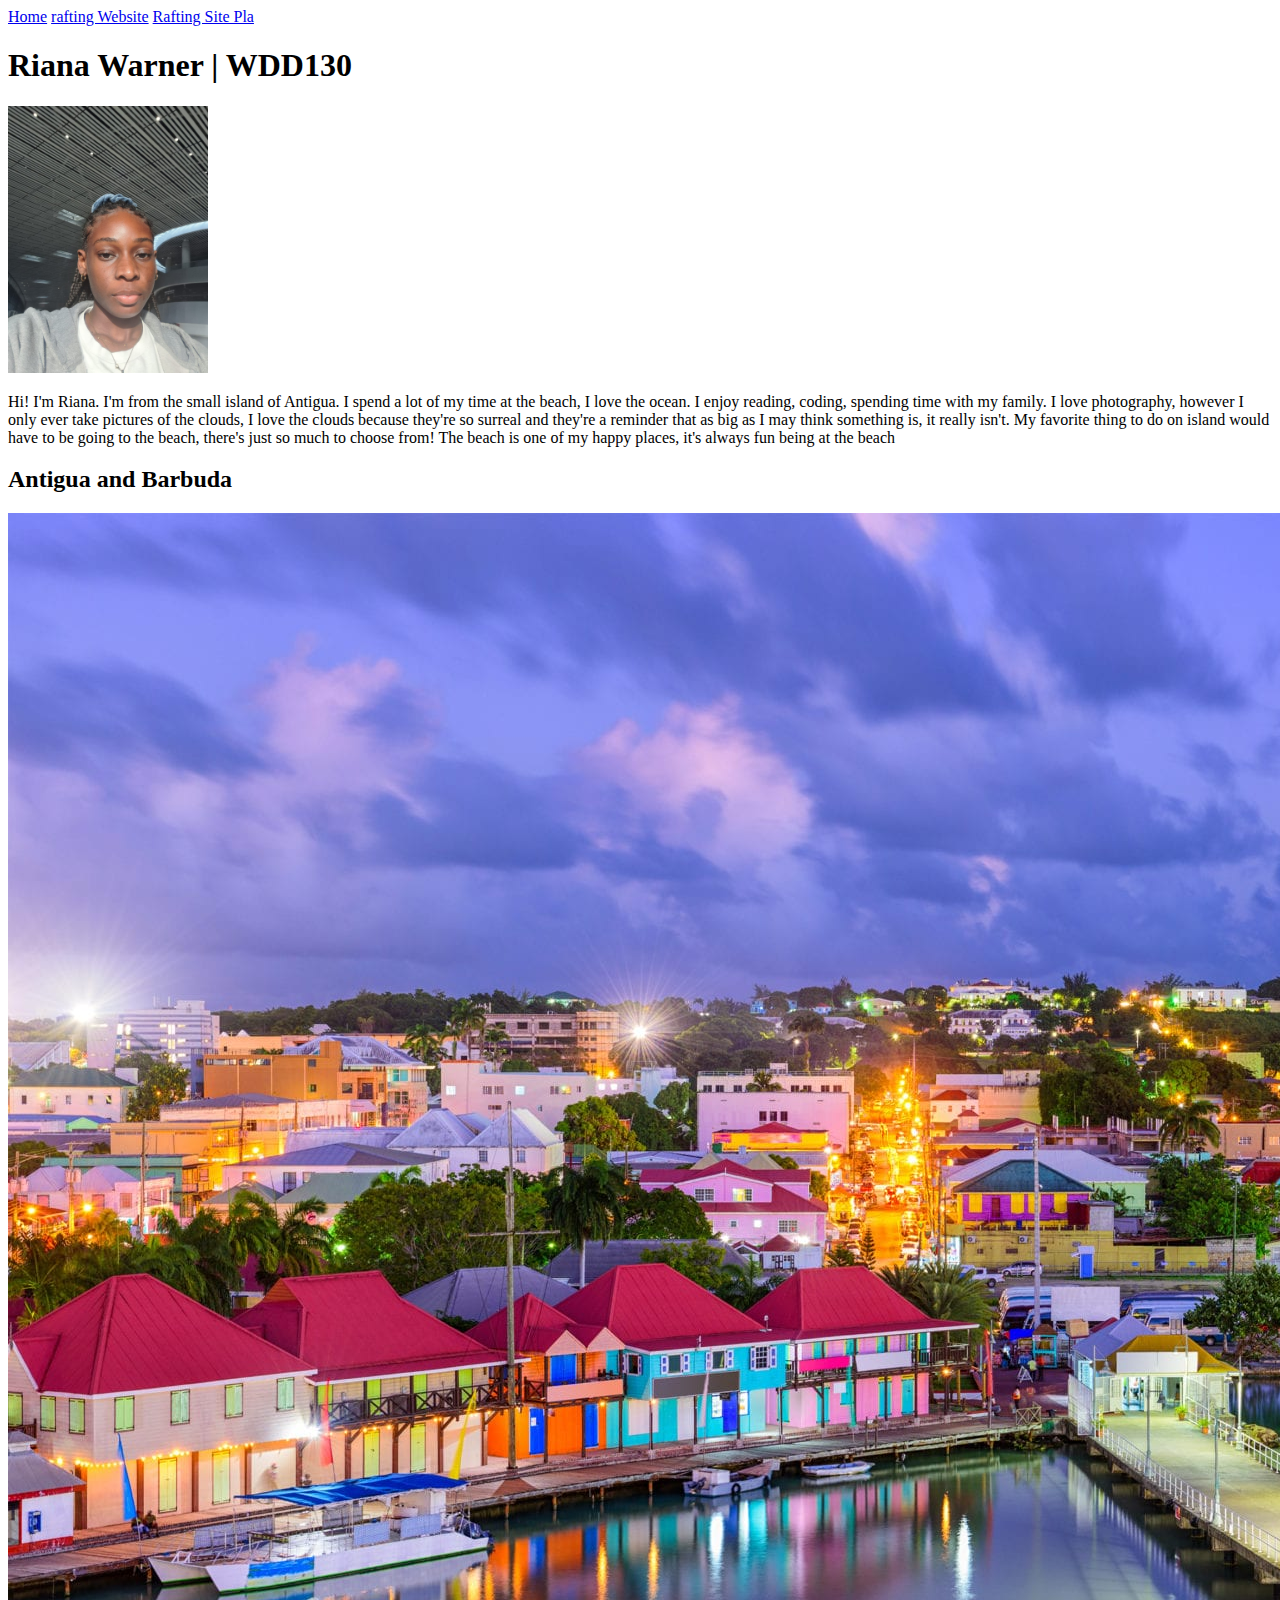
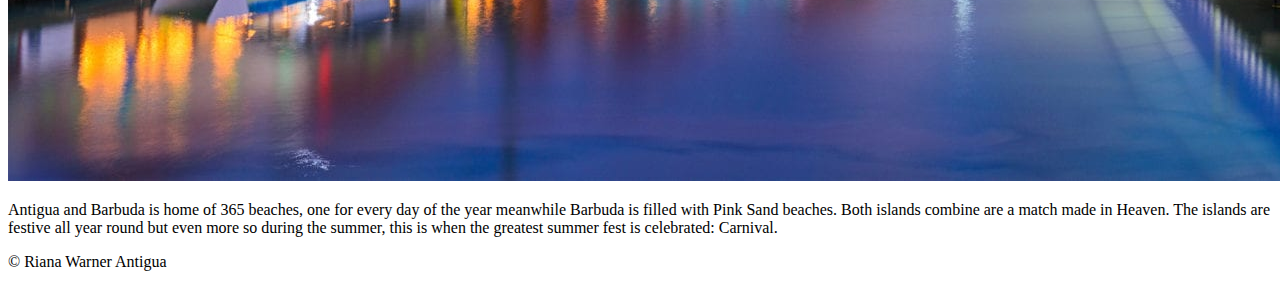
==== index.html @ bb9c2724 "updated index" ====
<!DOCTYPE html>
<html lang="en-US">
    <head>
        <meta charset="utf-8">
        <meta name="viewport" content="width=device-width, initial-scale=1.0">
        <title>Riana Warner | WDD130</title>
        <meta name="description" content="">
        <meta name="author" content="Riana Warner">
    </head>

    <body>
        <header>
            <nav>
                <a href="#">Home</a>
                <a href="wwr">rafting Website</a>
                <a href="wwr/site-plan-rafting.html">Rafting Site Pla</a>
            </nav>
        </header>

        <main>
            <h1>Riana Warner | WDD130</h1>
            <img src="images/profile.jpg" alt="Riana Warner" width="200">
            <p>Hi! I'm Riana. I'm from the small island of Antigua. 
                I spend a lot of my time at the beach, I love the ocean. I enjoy reading, coding, spending time with my family.
                I love photography, however I only ever take pictures of the clouds, 
                I love the clouds because they're so surreal and they're a reminder that as big as I may think something is, it really isn't.
                My favorite thing to do on island would have to be going to the beach, there's just so much to choose from!
                The beach is one of my happy places, it's always fun being at the beach</p>
        </main>

        <aside>
            <h2>Antigua and Barbuda</h2>
            <img src="images/antigua.jpg" alt="Antigua Landscape">
            <p>Antigua and Barbuda is home of 365 beaches, one for every day of the year meanwhile Barbuda is filled with Pink Sand beaches. Both islands combine are a match made in Heaven. The islands are festive all year round but even more so during the summer, this is when the greatest summer fest is celebrated: Carnival.</p>
        </aside>

        <footer>
            <p>&copy; Riana Warner Antigua </p>
        </footer>
    </body>

</html>
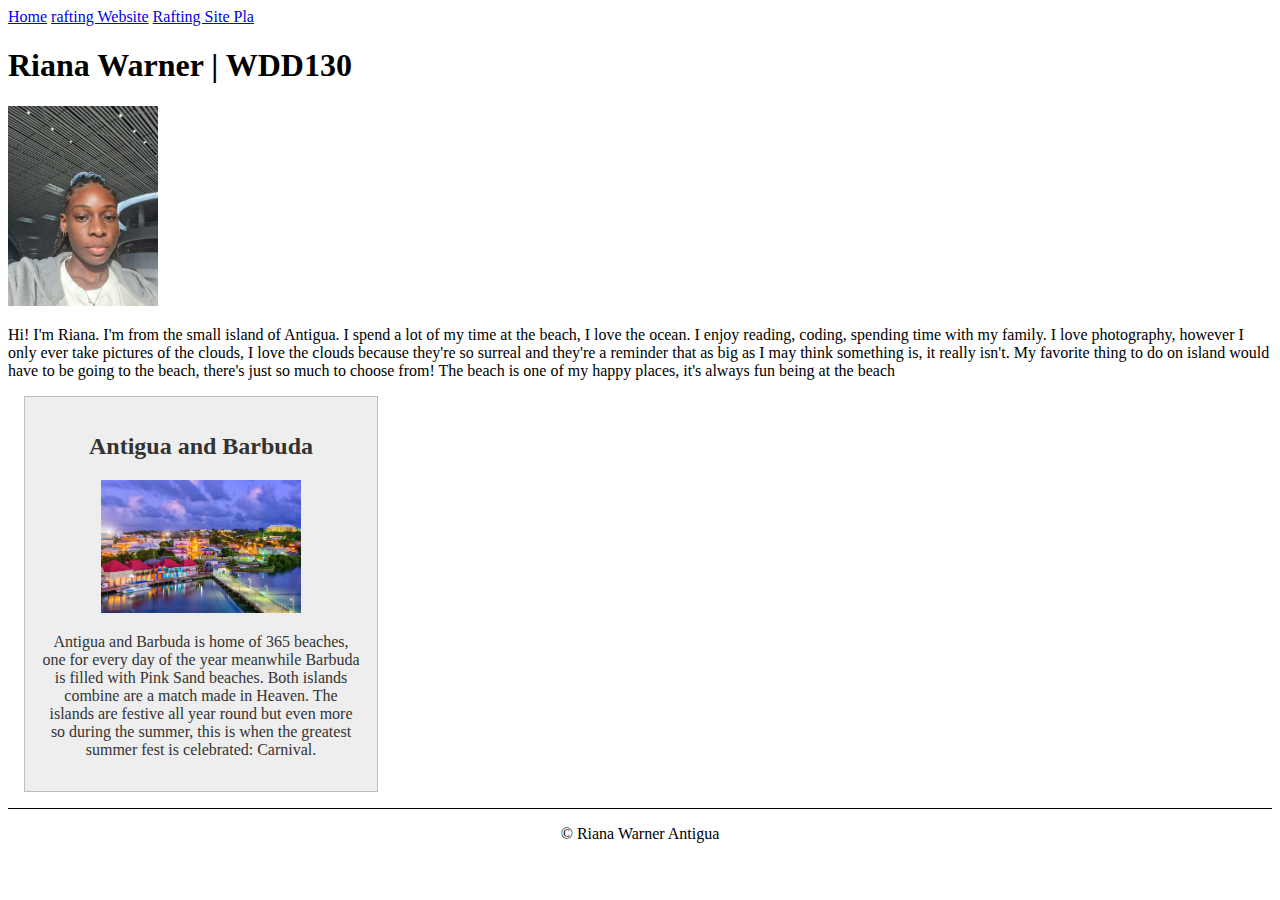
==== commit cc265c8a: "updated index" ====
--- a/index.html
+++ b/index.html
@@ -3,9 +3,10 @@
     <head>
         <meta charset="utf-8">
         <meta name="viewport" content="width=device-width, initial-scale=1.0">
-        <title>Riana Warner | WDD130</title>
-        <meta name="description" content="">
+        <title>Riana Warner|WDD130</title>
+        <meta name="description" content="Riana Warner BYU-Idaho WDD 130 course home page">
         <meta name="author" content="Riana Warner">
+        <link rel="stylesheet" href="styles/styles.css">
     </head>
 
     <body>
--- a/styles/styles.css
+++ b/styles/styles.css
@@ -0,0 +1,33 @@
+main {
+    min-width: 840px;
+}
+
+aside {
+    width: 20rem;
+    margin: 1rem;
+    border: 1px solid rgba(0,0,0,0.2);
+    padding: 1rem;
+    background-color: #eee;
+    color: #333;
+    text-align: center;
+}
+
+aside img {
+    width: 200px;
+    height: auto;
+}
+
+main img {
+    width: 150px;
+    height: auto;
+}
+
+p {
+    padding: 0;
+}
+
+footer {
+    margin-top: 15px;
+    border-top: 1px solid #000;
+    text-align: center;
+}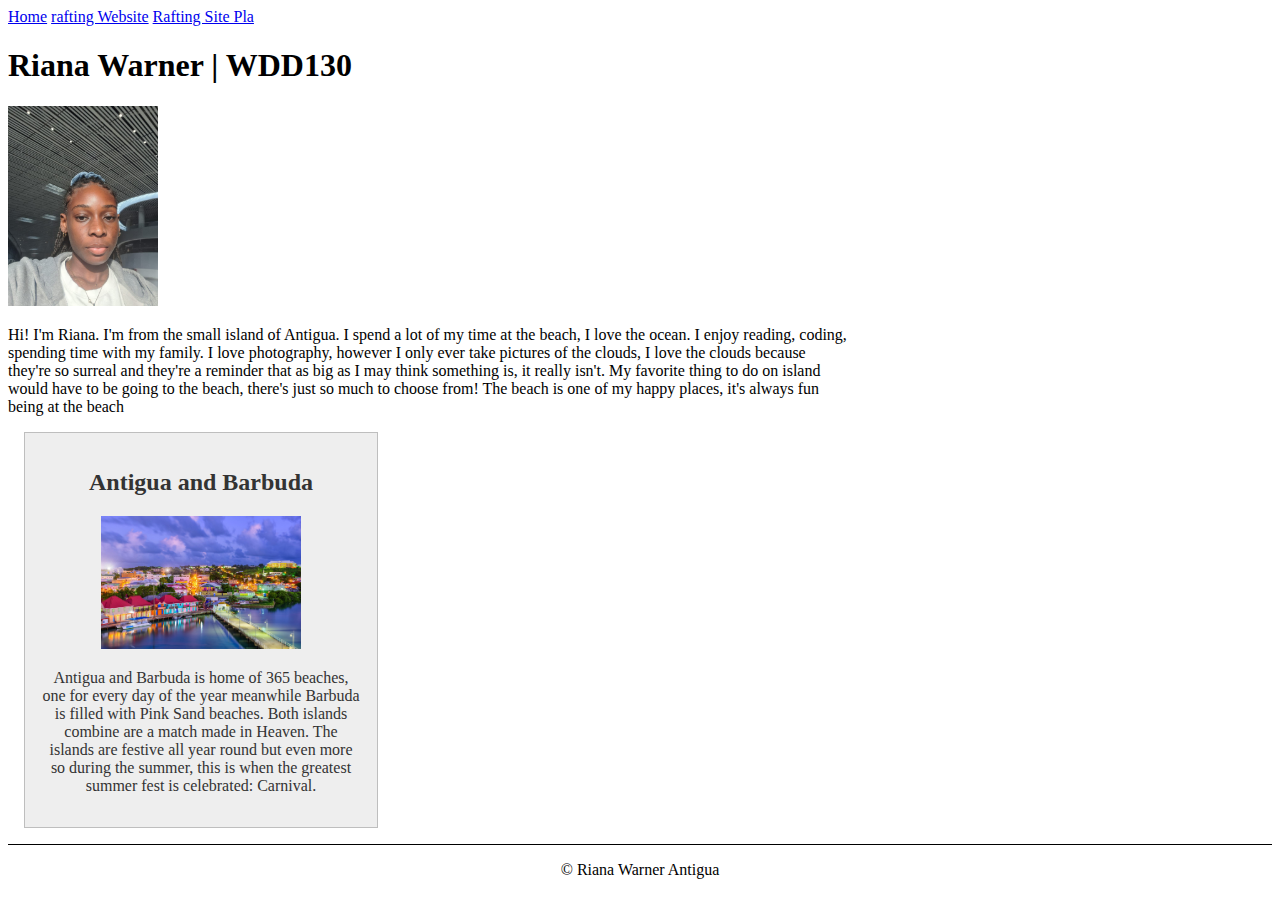
==== commit d23e16cd: "update" ====
--- a/index.html
+++ b/index.html
@@ -3,7 +3,7 @@
     <head>
         <meta charset="utf-8">
         <meta name="viewport" content="width=device-width, initial-scale=1.0">
-        <title>Riana Warner|WDD130</title>
+        <title>Riana Warner WDD130</title>
         <meta name="description" content="Riana Warner BYU-Idaho WDD 130 course home page">
         <meta name="author" content="Riana Warner">
         <link rel="stylesheet" href="styles/styles.css">
--- a/styles/styles.css
+++ b/styles/styles.css
@@ -1,5 +1,5 @@
 main {
-    min-width: 840px;
+    max-width: 840px;
 }
 
 aside {
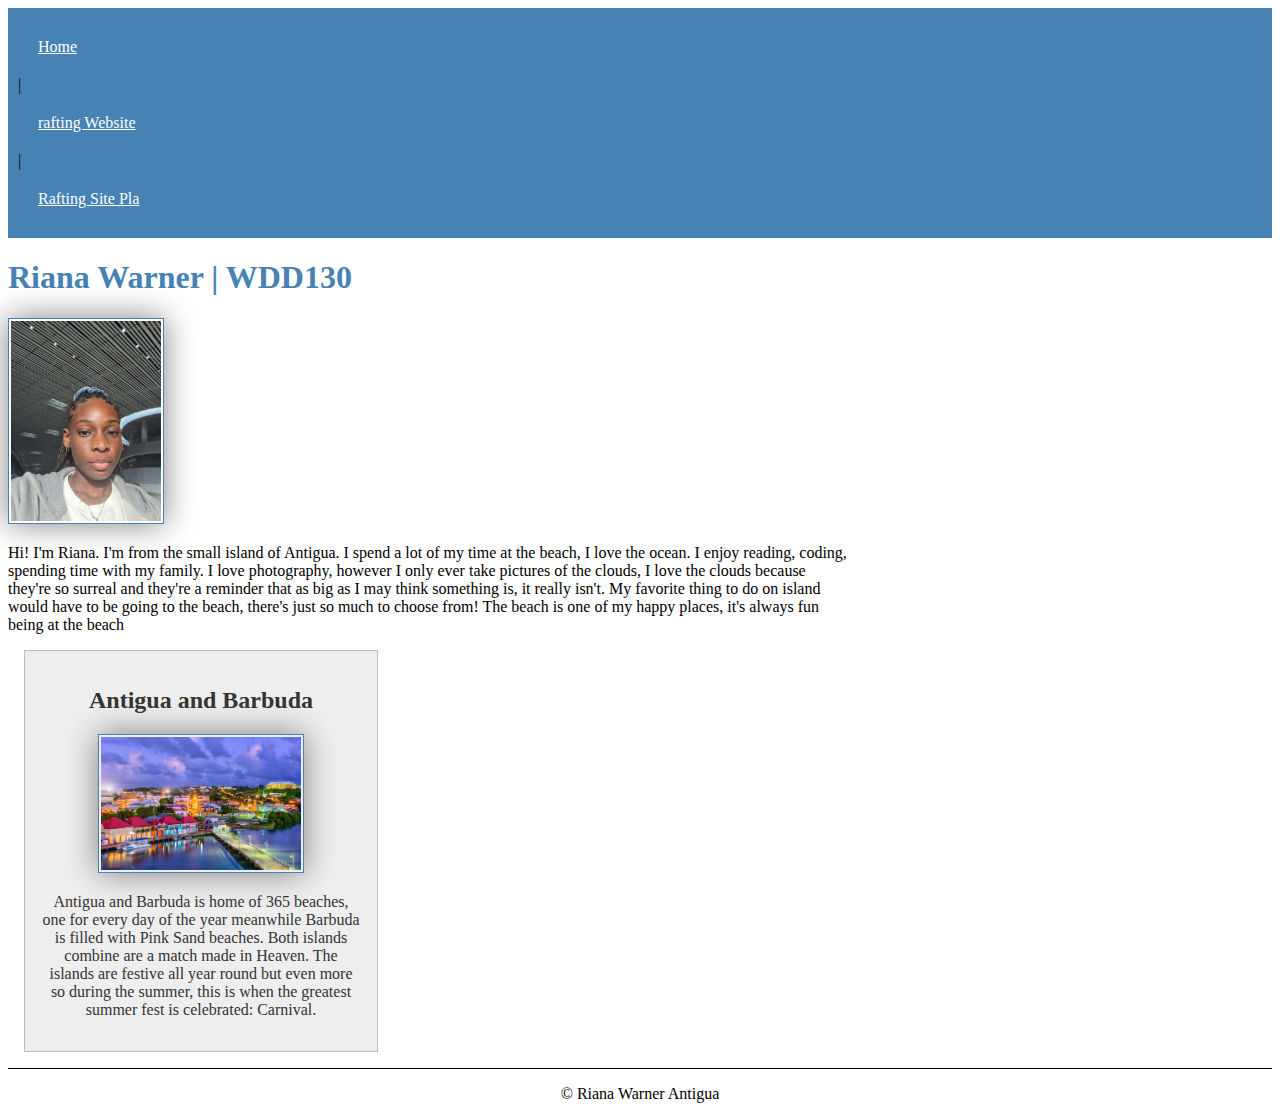
==== commit bcbd5d37: "update" ====
--- a/index.html
+++ b/index.html
@@ -12,8 +12,8 @@
     <body>
         <header>
             <nav>
-                <a href="#">Home</a>
-                <a href="wwr">rafting Website</a>
+                <a href="#">Home</a> |
+                <a href="wwr">rafting Website</a> |
                 <a href="wwr/site-plan-rafting.html">Rafting Site Pla</a>
             </nav>
         </header>
--- a/styles/styles.css
+++ b/styles/styles.css
@@ -1,3 +1,30 @@
+nav {
+    background-color: steelblue;
+    padding: 10px;
+}
+
+nav a {
+    color: white;
+    display: block;
+    padding: 20px;
+}
+
+h1 {
+    color: steelblue;
+}
+
+img {
+    width: 150px;
+    height: auto;
+    border: 1px solid steelblue;
+    padding: 2px;
+    box-shadow: 0 0 30px gray;
+}
+
+p {
+    padding: 10px;
+}
+
 main {
     max-width: 840px;
 }
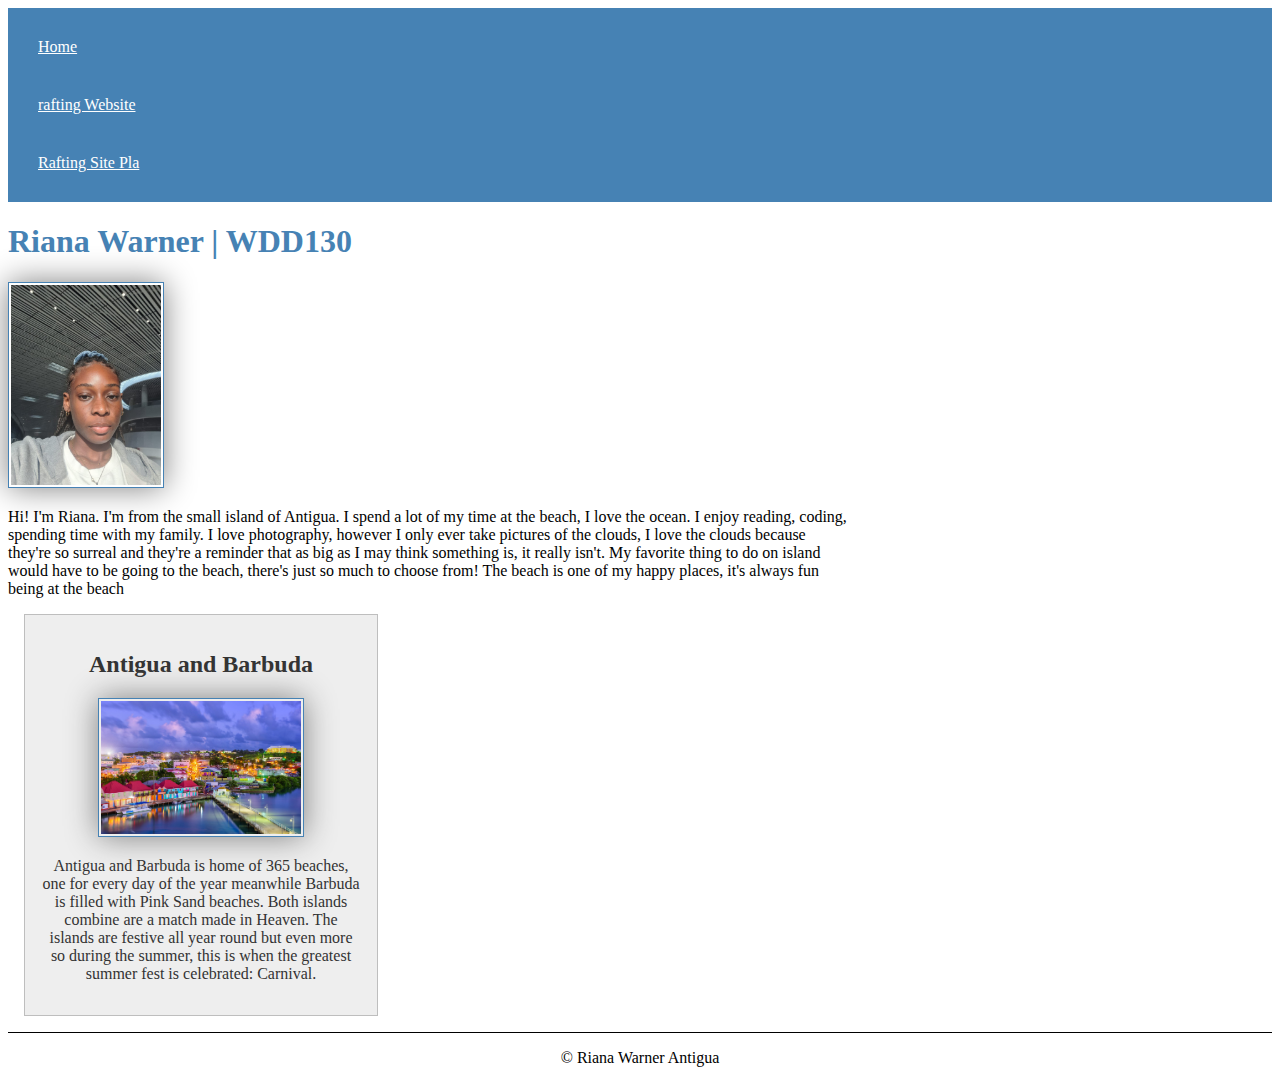
==== commit 6dc8a8ee: "update" ====
--- a/index.html
+++ b/index.html
@@ -4,7 +4,7 @@
         <meta charset="utf-8">
         <meta name="viewport" content="width=device-width, initial-scale=1.0">
         <title>Riana Warner WDD130</title>
-        <meta name="description" content="Riana Warner BYU-Idaho WDD 130 course home page">
+        <meta name="description" content="A basic introduction on who Riana Warner is.">
         <meta name="author" content="Riana Warner">
         <link rel="stylesheet" href="styles/styles.css">
     </head>
@@ -12,8 +12,8 @@
     <body>
         <header>
             <nav>
-                <a href="#">Home</a> |
-                <a href="wwr">rafting Website</a> |
+                <a href="#">Home</a> 
+                <a href="wwr">rafting Website</a> 
                 <a href="wwr/site-plan-rafting.html">Rafting Site Pla</a>
             </nav>
         </header>
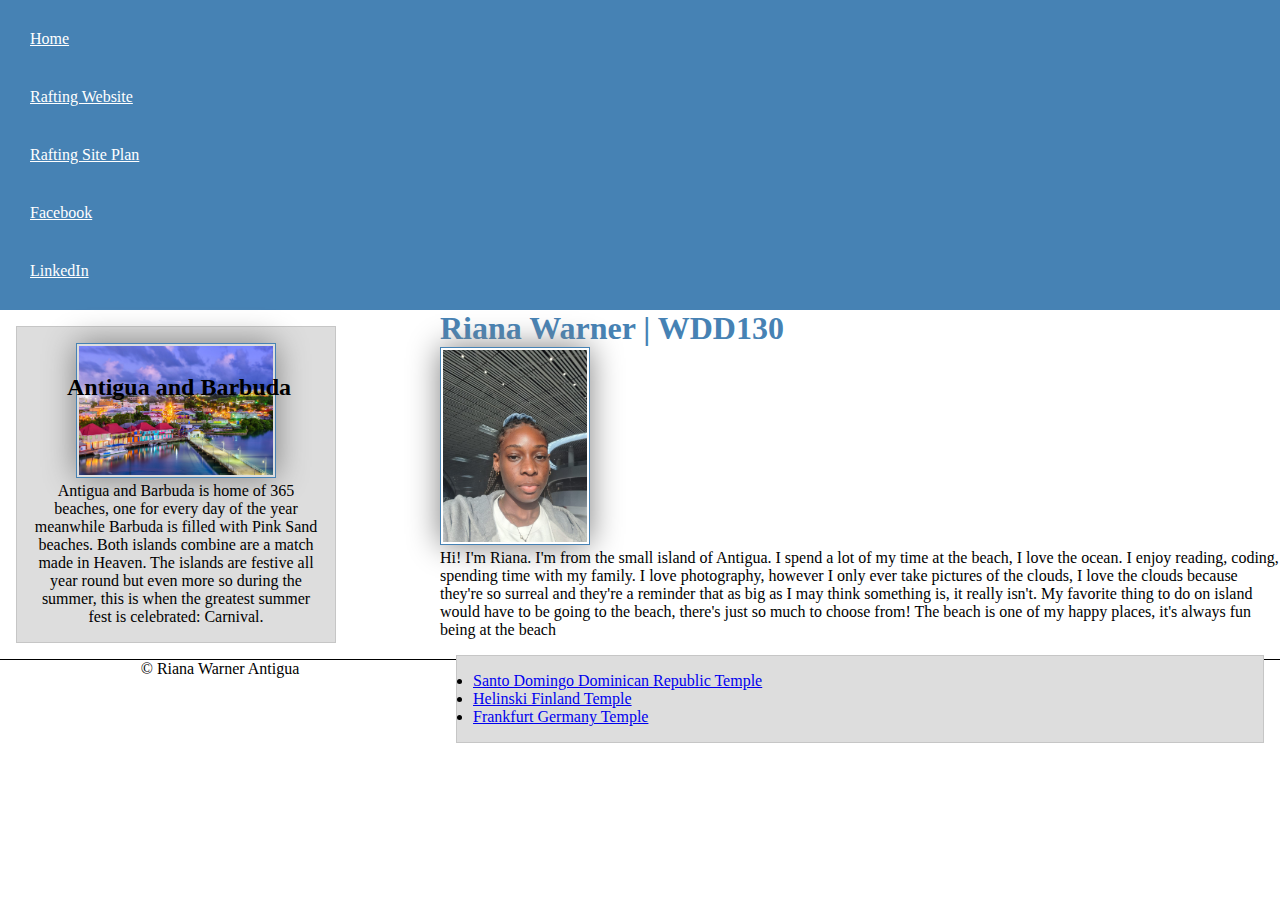
==== commit a46e4761: "home profile" ====
--- a/index.html
+++ b/index.html
@@ -13,8 +13,10 @@
         <header>
             <nav>
                 <a href="#">Home</a> 
-                <a href="wwr">rafting Website</a> 
-                <a href="wwr/site-plan-rafting.html">Rafting Site Pla</a>
+                <a href="wwr">Rafting Website</a> 
+                <a href="wwr/site-plan-rafting.html">Rafting Site Plan</a>
+                <a href="https://www.facebook.com/">Facebook</a>
+                <a href="https://www.linkedin.com">LinkedIn</a>
             </nav>
         </header>
 
@@ -27,9 +29,16 @@
                 I love the clouds because they're so surreal and they're a reminder that as big as I may think something is, it really isn't.
                 My favorite thing to do on island would have to be going to the beach, there's just so much to choose from!
                 The beach is one of my happy places, it's always fun being at the beach</p>
-        </main>
+        
+                <ul class="box">
+                    <li><a href="https://www.churchofjesuschrist.org/temples/details/santo-domingo-dominican-republic-temple" target="_blank">Santo Domingo Dominican Republic Temple</a></li>
+                    <li><a href="https://www.churchofjesuschrist.org/temples/details/helsinki-finland-temple?lang=eng" target="_blank">Helinski Finland Temple</a></li>
+                    <li><a href="https://www.churchofjesuschrist.org/temples/photo-gallery/frankfurt-germany-temple?lang=eng" target="_blank">Frankfurt Germany Temple</a></li>
+                </ul>
+        
+            </main>
 
-        <aside>
+        <aside class="box">
             <h2>Antigua and Barbuda</h2>
             <img src="images/antigua.jpg" alt="Antigua Landscape">
             <p>Antigua and Barbuda is home of 365 beaches, one for every day of the year meanwhile Barbuda is filled with Pink Sand beaches. Both islands combine are a match made in Heaven. The islands are festive all year round but even more so during the summer, this is when the greatest summer fest is celebrated: Carnival.</p>
@@ -40,4 +49,6 @@
         </footer>
     </body>
 
+    <!--May 14th 2024-->
+
 </html>--- a/styles/styles.css
+++ b/styles/styles.css
@@ -1,3 +1,10 @@
+* {
+    margin: 0;
+    padding: 0;
+    box-sizing: border-box;
+}
+
+
 nav {
     background-color: steelblue;
     padding: 10px;
@@ -27,22 +34,30 @@
 
 main {
     max-width: 840px;
+    float: right;
 }
 
 aside {
+    position: relative;
     width: 20rem;
-    margin: 1rem;
     border: 1px solid rgba(0,0,0,0.2);
-    padding: 1rem;
     background-color: #eee;
     color: #333;
     text-align: center;
+}
+
+aside h2 {
+    position: absolute;
+    top: 47px;
+    left: 50px;
 }
 
 aside img {
     width: 200px;
     height: auto;
 }
+
+
 
 main img {
     width: 150px;
@@ -57,4 +72,15 @@
     margin-top: 15px;
     border-top: 1px solid #000;
     text-align: center;
-}+}
+
+/*Class Selectors*/
+
+.box {
+    margin: 1rem;
+    border: 1px solid rgba(0,0,0,0.1);
+    padding: 1rem;
+    background-color: #ddd;
+    color: #000;
+}
+
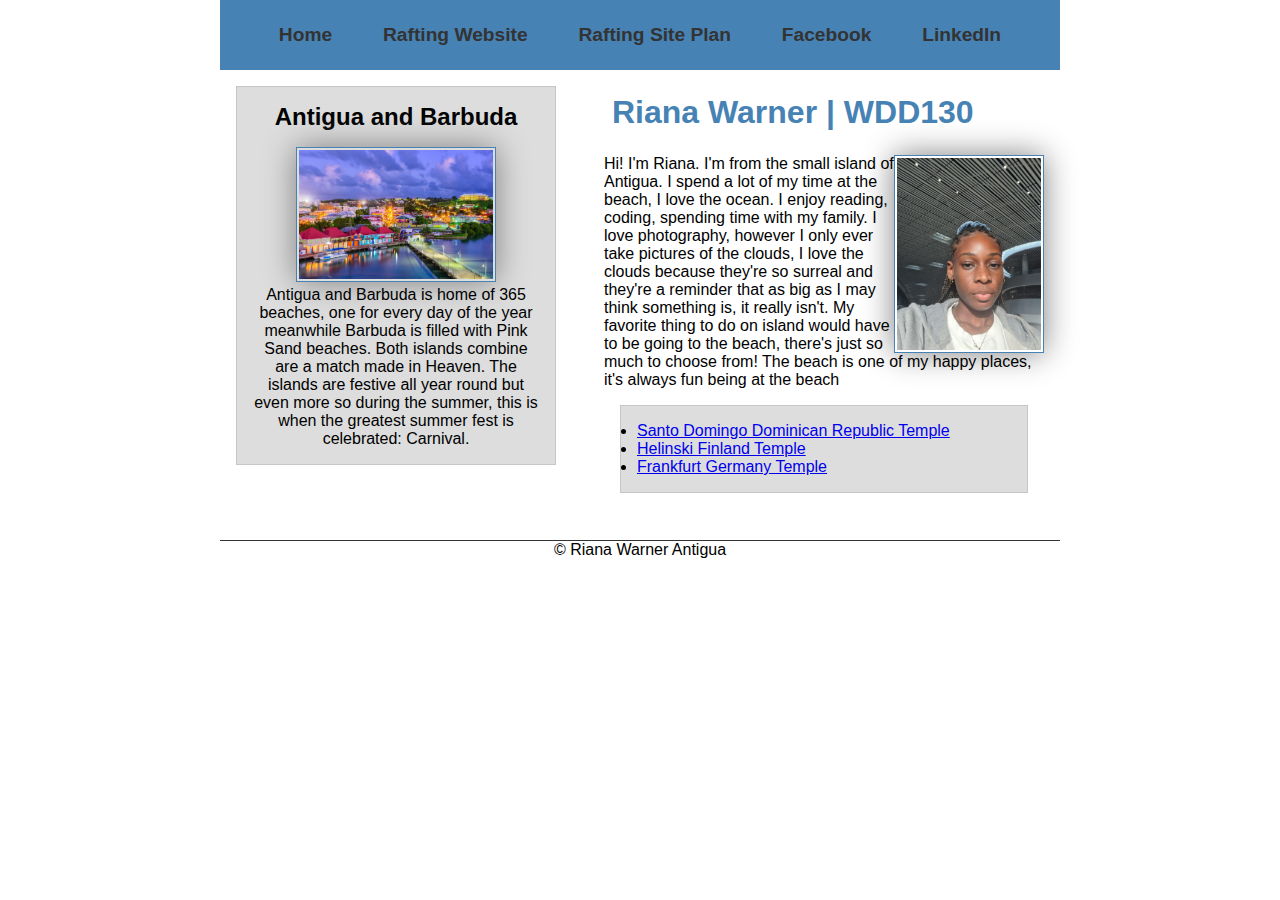
==== commit 766c7250: "updated home page" ====
--- a/index.html
+++ b/index.html
@@ -20,35 +20,39 @@
             </nav>
         </header>
 
-        <main>
-            <h1>Riana Warner | WDD130</h1>
-            <img src="images/profile.jpg" alt="Riana Warner" width="200">
-            <p>Hi! I'm Riana. I'm from the small island of Antigua. 
-                I spend a lot of my time at the beach, I love the ocean. I enjoy reading, coding, spending time with my family.
-                I love photography, however I only ever take pictures of the clouds, 
-                I love the clouds because they're so surreal and they're a reminder that as big as I may think something is, it really isn't.
-                My favorite thing to do on island would have to be going to the beach, there's just so much to choose from!
-                The beach is one of my happy places, it's always fun being at the beach</p>
-        
-                <ul class="box">
-                    <li><a href="https://www.churchofjesuschrist.org/temples/details/santo-domingo-dominican-republic-temple" target="_blank">Santo Domingo Dominican Republic Temple</a></li>
-                    <li><a href="https://www.churchofjesuschrist.org/temples/details/helsinki-finland-temple?lang=eng" target="_blank">Helinski Finland Temple</a></li>
-                    <li><a href="https://www.churchofjesuschrist.org/temples/photo-gallery/frankfurt-germany-temple?lang=eng" target="_blank">Frankfurt Germany Temple</a></li>
-                </ul>
-        
-            </main>
 
-        <aside class="box">
-            <h2>Antigua and Barbuda</h2>
-            <img src="images/antigua.jpg" alt="Antigua Landscape">
-            <p>Antigua and Barbuda is home of 365 beaches, one for every day of the year meanwhile Barbuda is filled with Pink Sand beaches. Both islands combine are a match made in Heaven. The islands are festive all year round but even more so during the summer, this is when the greatest summer fest is celebrated: Carnival.</p>
-        </aside>
+        <div class="grid">
+            <main>
+                <h1>Riana Warner | WDD130</h1>
+                <img src="images/profile.jpg" alt="Riana Warner" width="200">
+                <p>Hi! I'm Riana. I'm from the small island of Antigua. 
+                    I spend a lot of my time at the beach, I love the ocean. I enjoy reading, coding, spending time with my family.
+                    I love photography, however I only ever take pictures of the clouds, 
+                    I love the clouds because they're so surreal and they're a reminder that as big as I may think something is, it really isn't.
+                    My favorite thing to do on island would have to be going to the beach, there's just so much to choose from!
+                    The beach is one of my happy places, it's always fun being at the beach</p>
+            
+                    <ul class="box">
+                        <li><a href="https://www.churchofjesuschrist.org/temples/details/santo-domingo-dominican-republic-temple" target="_blank">Santo Domingo Dominican Republic Temple</a></li>
+                        <li><a href="https://www.churchofjesuschrist.org/temples/details/helsinki-finland-temple?lang=eng" target="_blank">Helinski Finland Temple</a></li>
+                        <li><a href="https://www.churchofjesuschrist.org/temples/photo-gallery/frankfurt-germany-temple?lang=eng" target="_blank">Frankfurt Germany Temple</a></li>
+                    </ul>
+            
+                </main>
+
+            <aside class="box">
+                <h2>Antigua and Barbuda</h2>
+                <img src="images/antigua.jpg" alt="Antigua Landscape">
+                <p>Antigua and Barbuda is home of 365 beaches, one for every day of the year meanwhile Barbuda is filled with Pink Sand beaches. Both islands combine are a match made in Heaven. The islands are festive all year round but even more so during the summer, this is when the greatest summer fest is celebrated: Carnival.</p>
+            </aside>
+
+        </div>
 
         <footer>
             <p>&copy; Riana Warner Antigua </p>
         </footer>
     </body>
 
-    <!--May 14th 2024-->
+    <!--May 18th 2024-->
 
 </html>--- a/styles/styles.css
+++ b/styles/styles.css
@@ -1,55 +1,96 @@
+:root {
+    --primary-color: steelblue;
+    --secondary-color: #333;
+    --accent1-color: #fff;
+    --accent2-color: #eee;
+}
+
 * {
     margin: 0;
     padding: 0;
     box-sizing: border-box;
 }
 
+body {
+    font-family: 'Fira Sans', sans-serif;
+    margin: 0;
+    padding: 0;
+}
+
+header, .grid, footer{
+    max-width: 840px;
+    margin: 0 auto;  
+}
+
+header {
+    background-color: var(--primary-color);
+    padding: 1rem;
+}
 
 nav {
-    background-color: steelblue;
-    padding: 10px;
+    display: flex;
+    justify-content: space-evenly;
+    align-items: center;
 }
 
 nav a {
-    color: white;
     display: block;
-    padding: 20px;
+    padding: 0.5rem;
+    text-decoration: none;
+    font-size: 1.2rem;
+    font-weight: 700;
+    color: var(--secondary-color);
+}
+
+nav a:hover {
+    color: steelblue;
 }
 
 h1 {
-    color: steelblue;
+    color: var(--primary-color);
+    border-bottom: 2px solid var();
+    padding: 0.5rem;
+    margin-bottom: 1rem;
 }
 
 img {
     width: 150px;
     height: auto;
-    border: 1px solid steelblue;
+    border: 1px solid var(--primary-color);
     padding: 2px;
     box-shadow: 0 0 30px gray;
 }
 
-p {
-    padding: 10px;
+.grid {
+    display: grid;
+    grid-template-columns: 1fr 3fr;
+    gap: 1rem;
+    align-items: start;
 }
 
 main {
-    max-width: 840px;
+    grid-column: 2 / 3;
+    margin: 1rem;
+}
+
+main img {
     float: right;
 }
 
 aside {
-    position: relative;
     width: 20rem;
+    grid-column: 1 / 2;
+    grid-row: 1 / 2;
     border: 1px solid rgba(0,0,0,0.2);
-    background-color: #eee;
-    color: #333;
+    background-color: var(--accent2-color);
+    color: var(--secondary-color);
     text-align: center;
+    margin: 1rem auto;
+    padding: 1rem;
 }
 
 aside h2 {
-    position: absolute;
-    top: 47px;
-    left: 50px;
+    margin-bottom: 1rem;
 }
 
 aside img {
@@ -58,19 +99,9 @@
 }
 
 
-
-main img {
-    width: 150px;
-    height: auto;
-}
-
-p {
-    padding: 0;
-}
-
 footer {
     margin-top: 15px;
-    border-top: 1px solid #000;
+    border-top: 1px solid var(--secondary-color);
     text-align: center;
 }
 
